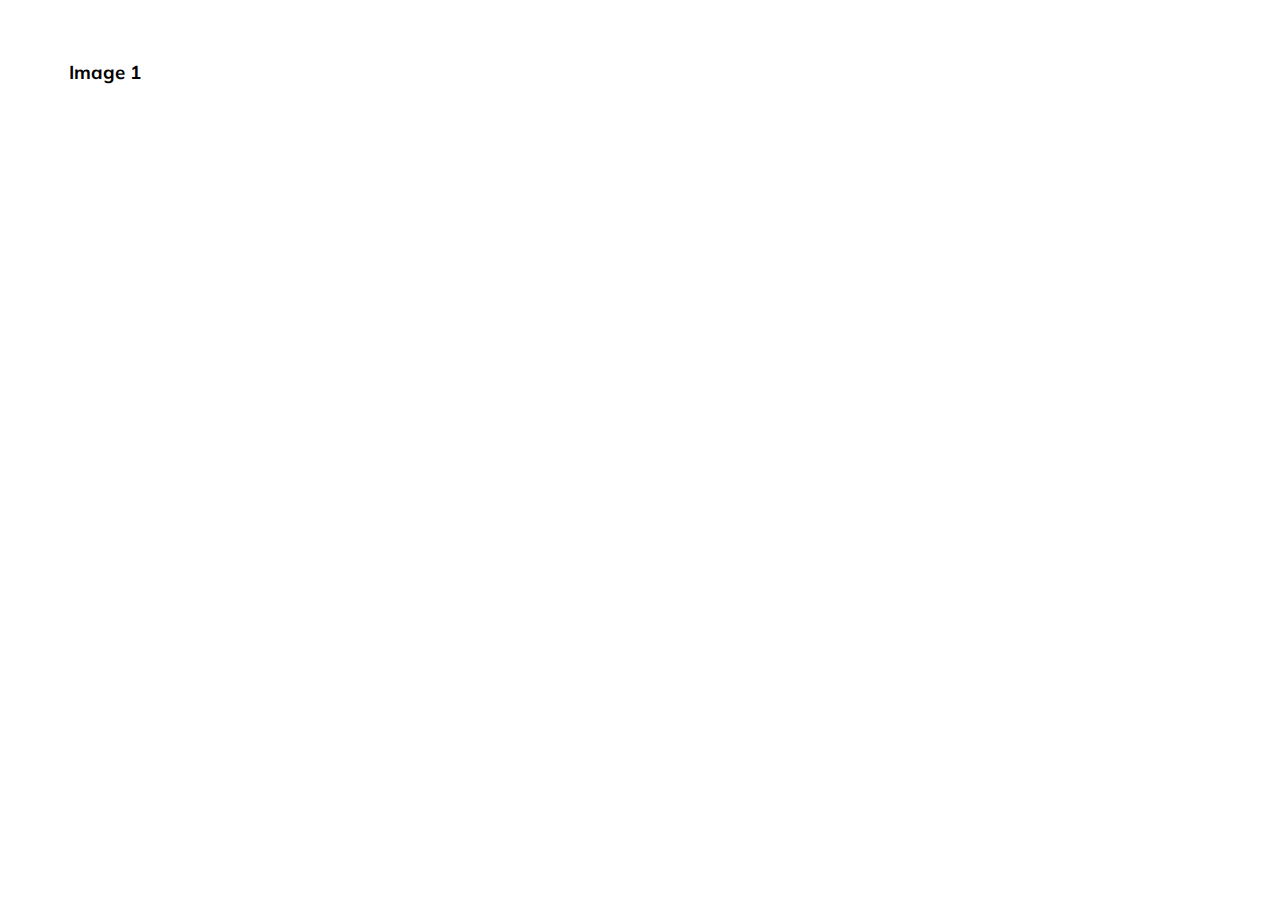
==== 01-Expanding_cards/index.html @ 8eda5036 "completed html & css for day 01" ====
<!DOCTYPE html>
<html lang="en">
<head>
    <meta charset="UTF-8">
    <meta name="viewport" content="width=device-width, initial-scale=1.0">
    <!-- <link rel="stylesheet" href="https://cdnjs.cloudflare.com/ajax/libs/font-awesome/5.15.3/css/all.min.css" integrity="sha512-iBBXm8fW90+nuLcSKlbmrPcLa0OT92xO1BIsZ+ywDWZCvqsWgccV3gFoRBv0z+8dLJgyAHIhR35VZc2oM/gI1w==" crossorigin="anonymous" referrerpolicy="no-referrer" /> -->
    <link rel="stylesheet" href="style.css">
    <title>Expanding Cards</title>
</head>
<body>
    
    <div class="container">
        <div class="panel active" style="background-image: url('https://images.unsplash.com/photo-1625622962340-117cdf2a3f87?ixid=MnwxMjA3fDB8MHxwaG90by1wYWdlfHx8fGVufDB8fHx8&ixlib=rb-1.2.1&auto=format&fit=crop&w=1400&q=80');">
            <h3>Image 1</h3>
        </div>
        <div class="panel" style="background-image: url('https://images.unsplash.com/photo-1625570967928-a7d28f1eb3f5?ixid=MnwxMjA3fDB8MHxwaG90by1wYWdlfHx8fGVufDB8fHx8&ixlib=rb-1.2.1&auto=format&fit=crop&w=1534&q=80');">
            <h3>Image 2</h3>
        </div>
        <div class="panel" style="background-image: url('https://images.unsplash.com/photo-1625575032759-53a26d37419f?ixid=MnwxMjA3fDB8MHxwaG90by1wYWdlfHx8fGVufDB8fHx8&ixlib=rb-1.2.1&auto=format&fit=crop&w=1534&q=80');">
            <h3>Image 3</h3>
        </div>
        <div class="panel" style="background-image: url('https://images.unsplash.com/photo-1625610930630-35f776bb770f?ixid=MnwxMjA3fDB8MHxwaG90by1wYWdlfHx8fGVufDB8fHx8&ixlib=rb-1.2.1&auto=format&fit=crop&w=1534&q=80');">
            <h3>Image 4</h3>
        </div>        
    </div>    

    <script src="script.js"></script>
</body>
</html>
---- 01-Expanding_cards/style.css ----
@import url('https://fonts.googleapis.com/css?family=Muli&display=swap');

* {
    box-sizing: border-box;
}
  
body {
    font-family: 'Muli', sans-serif;
    display: flex;
    align-items: center;
    justify-content: center;
    height: 100vh;
    overflow: hidden;
    margin: 0;
}

.container {
    display: flex;
    width: 90vw;
  }

.panel {
    /* showing the full sized image within the parent */
    background-size: cover;
    background-position: center;
    background-repeat: no-repeat;
    height: 80vh;
    /* color: #fff; */
    cursor: pointer; 
    flex: 0.5;
    border-radius: 50px;
    margin: 5px;
    /* to make the h3 stuffs inside the panel absoltue */
    position: relative;
    transition: flex 0.7s ease-in;
}

.panel h3 {
    position: absolute;
    top: -30px;
    
    margin: 0;
    opacity: 0;
}

.panel.active {
    flex: 5;
    border-radius: 10px;
}

.panel.active h3 {
    opacity: 1;
}

@media (max-width: 500px) {
    .container {
        width: 100vw;
    }

    .panel:nth-of-type(4) {
        display: none;
    }
}
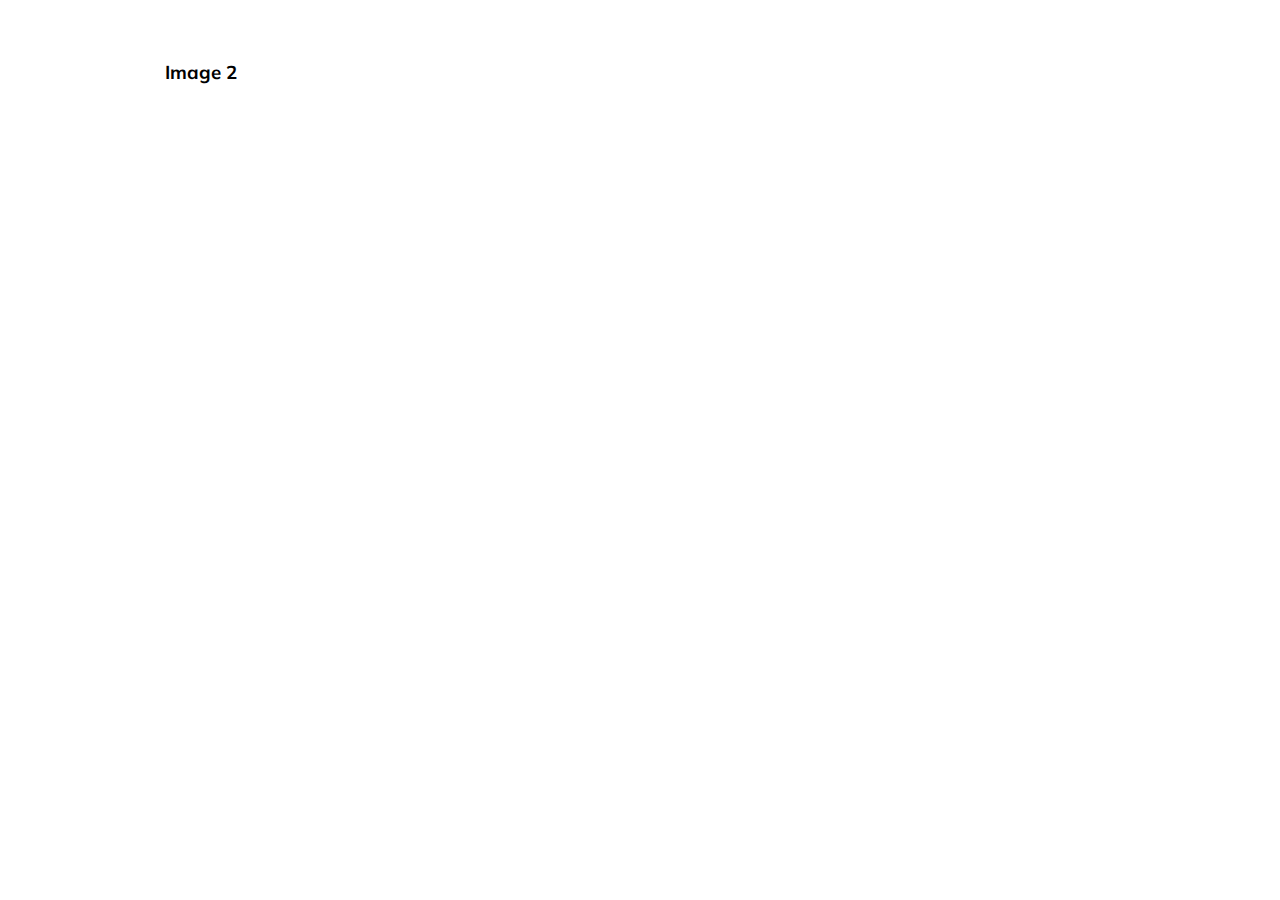
==== commit dbfa65fe: "added js and fixed opacity on h3" ====
--- a/01-Expanding_cards/index.html
+++ b/01-Expanding_cards/index.html
@@ -10,10 +10,10 @@
 <body>
     
     <div class="container">
-        <div class="panel active" style="background-image: url('https://images.unsplash.com/photo-1625622962340-117cdf2a3f87?ixid=MnwxMjA3fDB8MHxwaG90by1wYWdlfHx8fGVufDB8fHx8&ixlib=rb-1.2.1&auto=format&fit=crop&w=1400&q=80');">
+        <div class="panel" style="background-image: url('https://images.unsplash.com/photo-1625622962340-117cdf2a3f87?ixid=MnwxMjA3fDB8MHxwaG90by1wYWdlfHx8fGVufDB8fHx8&ixlib=rb-1.2.1&auto=format&fit=crop&w=1400&q=80');">
             <h3>Image 1</h3>
         </div>
-        <div class="panel" style="background-image: url('https://images.unsplash.com/photo-1625570967928-a7d28f1eb3f5?ixid=MnwxMjA3fDB8MHxwaG90by1wYWdlfHx8fGVufDB8fHx8&ixlib=rb-1.2.1&auto=format&fit=crop&w=1534&q=80');">
+        <div class="panel active" style="background-image: url('https://images.unsplash.com/photo-1625570967928-a7d28f1eb3f5?ixid=MnwxMjA3fDB8MHxwaG90by1wYWdlfHx8fGVufDB8fHx8&ixlib=rb-1.2.1&auto=format&fit=crop&w=1534&q=80');">
             <h3>Image 2</h3>
         </div>
         <div class="panel" style="background-image: url('https://images.unsplash.com/photo-1625575032759-53a26d37419f?ixid=MnwxMjA3fDB8MHxwaG90by1wYWdlfHx8fGVufDB8fHx8&ixlib=rb-1.2.1&auto=format&fit=crop&w=1534&q=80');">
--- a/01-Expanding_cards/style.css
+++ b/01-Expanding_cards/style.css
@@ -50,6 +50,7 @@
 
 .panel.active h3 {
     opacity: 1;
+    transition: opacity 0.3s ease-in 0.3s;
 }
 
 @media (max-width: 500px) {
